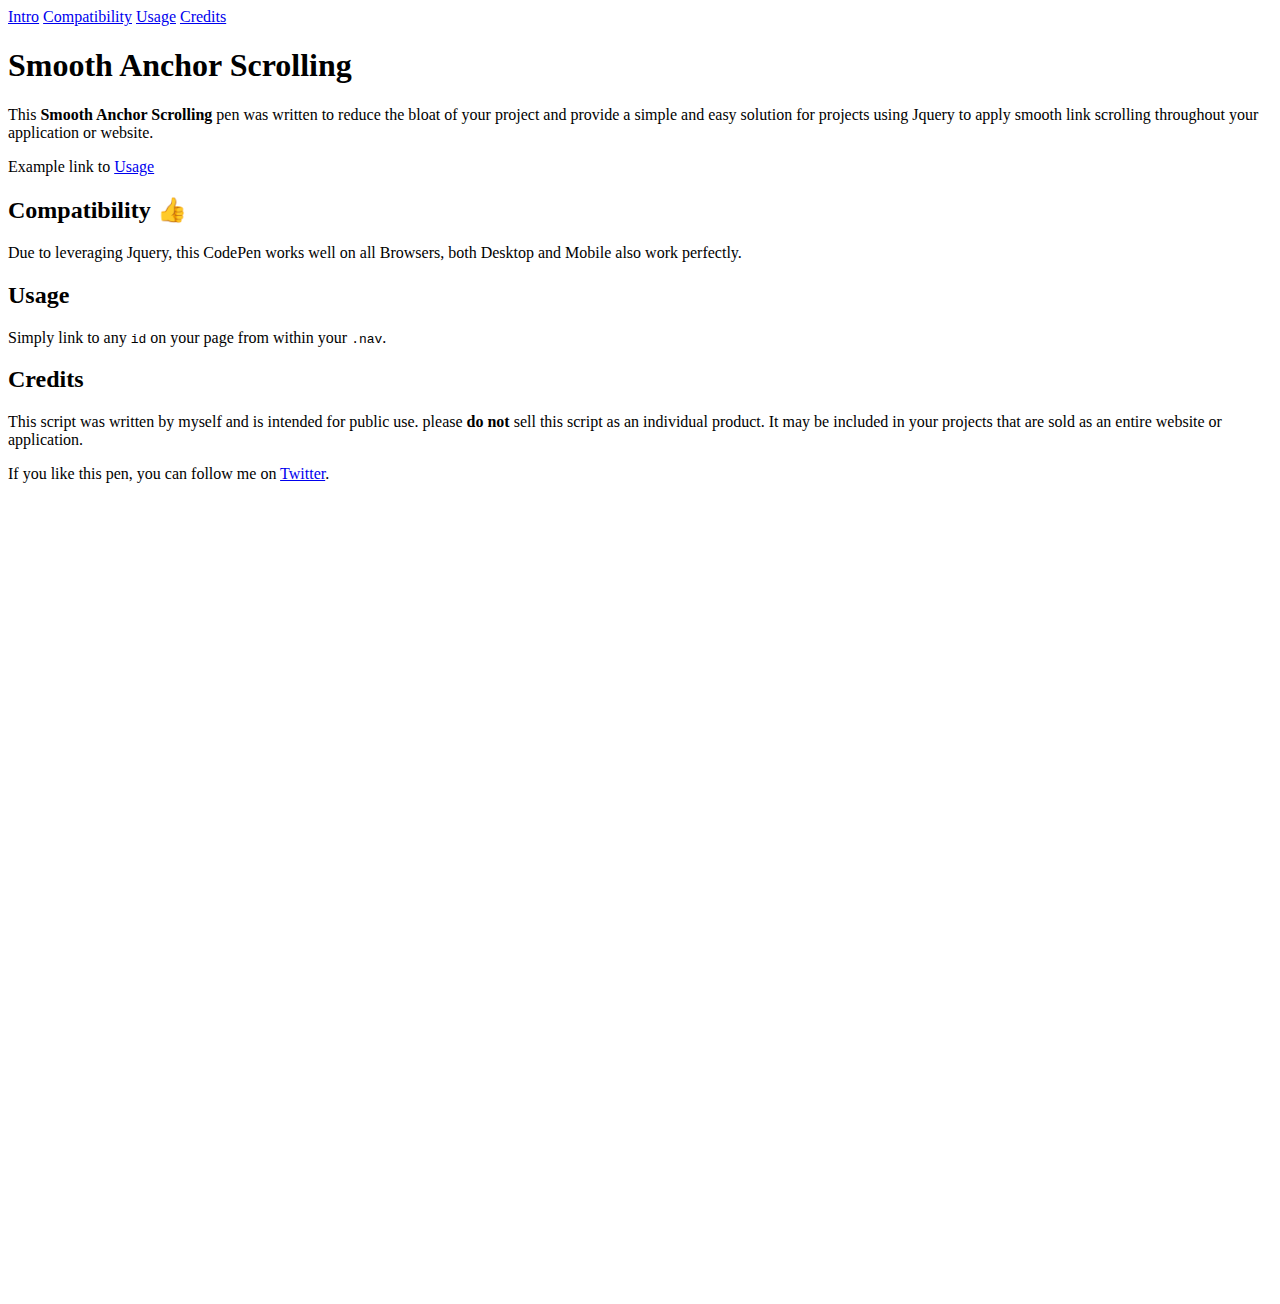
==== home/index.html @ 5e2395ce "Batch update" ====
<!DOCTYPE html><html class="" lang=""><head><script type="text/javascript" class="silex-json-styles" data-silex-static="">
    window.silex = window.silex || {}
    window.silex.data = {"site":{"width":1200},"pages":[{"id":"page-page-1","displayName":"Page 1","link":{"linkType":"LinkTypePage","href":"#!page-page-1"},"canDelete":true,"canProperties":true,"canMove":true,"canRename":true,"opened":false}]}</script>
    <meta charset="UTF-8">
    <!-- generator meta tag -->
    <!-- leave this for stats and Silex version check -->
    <meta name="generator" content="Silex v2.2.14">
    <!-- End of generator meta tag -->
    <script type="text/javascript" src="https://editor.silex.me/static/2.12/jquery.js" data-silex-static=""></script>
    <script type="text/javascript" src="https://editor.silex.me/static/2.12/jquery-ui.js" data-silex-static="" data-silex-remove-publish=""></script>
    <script type="text/javascript" src="https://editor.silex.me/static/2.12/pageable.js" data-silex-static="" data-silex-remove-publish=""></script>
    <script type="text/javascript" src="https://editor.silex.me/static/2.12/front-end.js" data-silex-static=""></script>
    <link rel="stylesheet" href="https://editor.silex.me/static/2.12/normalize.css" data-silex-static="">
    <link rel="stylesheet" href="https://editor.silex.me/static/2.12/front-end.css" data-silex-static="">

    <style class="silex-style">.body-initial {background-color: rgba(255,255,255,1); position: static;}.silex-id-1478366444112-1 {background-color: transparent; position: static; margin-top: -1px;}.silex-id-1478366444112-0 {background-color: transparent; min-height: 100px; position: relative; margin-left: auto; margin-right: auto;}.silex-id-1474394621033-3 {position: static; margin-top: -1px;}.silex-id-1474394621032-2 {background-color: transparent; min-height: 600px; position: relative; margin-left: auto; margin-right: auto;}.silex-id-1478366450713-3 {background-color: transparent; position: static; margin-top: -1px;}.silex-id-1478366450713-2 {background-color: transparent; min-height: 100px; position: relative; margin-left: auto; margin-right: auto;}@media only screen and (max-width: 480px) {}</style>
    <script type="text/javascript" class="silex-script">// https://twitter.com/uixmat

function scrollNav() {
  $('.nav a').click(function(){
    $(".active").removeClass("active");     
    $(this).addClass("active");
    
    $('html, body').stop().animate({
      scrollTop: $($(this).attr('href')).offset().top - 160
    }, 300);
    return false;
  });
}
scrollNav();</script>
    <style class="silex-inline-styles">.body-initial {background-color: rgba(255,255,255,1); position: static;}.silex-id-1478366444112-1 {background-color: transparent; position: static; margin-top: -1px;}.silex-id-1478366444112-0 {background-color: transparent; min-height: 100px; position: relative; margin-left: auto; margin-right: auto;}.silex-id-1474394621033-3 {position: static; margin-top: -1px;}.silex-id-1474394621032-2 {background-color: transparent; min-height: 600px; position: relative; margin-left: auto; margin-right: auto;}.silex-id-1478366450713-3 {background-color: transparent; position: static; margin-top: -1px;}.silex-id-1478366450713-2 {background-color: transparent; min-height: 100px; position: relative; margin-left: auto; margin-right: auto;}@media only screen and (max-width: 480px) {}</style>
    <title></title>
    

    
<style class="silex-prodotype-style" data-style-id="all-style">.website-width {width: 1200px;}@media (min-width: 481px) {.silex-editor {min-width: 1400px;}}</style><link href="https://fonts.googleapis.com/css?family=Roboto" rel="stylesheet" class="silex-custom-font"><meta name="viewport" content="width=device-width, initial-scale=1"><style class="silex-style-settings">.website-width {width: 1200px;}@media (min-width: 481px) {.silex-editor {min-width: 1400px;}}</style><!-- Silex HEAD tag do not remove --><nav class="nav">
  <a href="#s1" class="active">Intro</a>
  <a href="#s2">Compatibility</a>
  <a href="#s3">Usage</a>
  <a href="#s4">Credits</a>
</nav>

<article id="s1">
  <h1>Smooth Anchor Scrolling</h1>
  <p>This <b>Smooth Anchor Scrolling</b> pen was written to reduce the bloat of your project and provide a simple and easy solution for projects using Jquery to apply smooth link scrolling throughout your application or website.</p>
  <p>Example link to <span class="nav"><a href="#s3">Usage</a></span></p>
</article>

<article id="s2">
  <h2>Compatibility 👍</h2>
  <p>Due to leveraging Jquery, this CodePen works well on all Browsers, both Desktop and Mobile also work perfectly.</p>
</article>

<article id="s3">
  <h2>Usage</h2>
  <p>Simply link to any <code>id</code> on your page from within your <code>.nav</code>.</p>
</article>

<article class="margin" id="s4">
  <h2>Credits</h2>
  <p>This script was written by myself and is intended for public use. please <b>do not</b> sell this script as an individual product. It may be included in your projects that are sold as an entire website or application.</p>
  <p>If you like this pen, you can follow me on <a href="https://twitter.com/uixmat/" target="_blank">Twitter</a>.</p>
</article><!-- End of Silex HEAD tag do not remove --></head>

<body data-silex-id="body-initial" class="body-initial all-style enable-mobile prevent-resizable prevent-selectable editable-style silex-runtime" data-silex-type="container-element" style="">
    









    <section data-silex-type="container-element" class="container-element editable-style silex-id-1478366444112-1 section-element prevent-resizable page-page-1 paged-element" data-silex-id="silex-id-1478366444112-1">
        <div data-silex-type="container-element" class="editable-style silex-element-content silex-id-1478366444112-0 container-element website-width" data-silex-id="silex-id-1478366444112-0"></div>
    </section>
    <section data-silex-type="container-element" class="container-element editable-style silex-id-1474394621033-3 section-element prevent-resizable page-page-1 paged-element" data-silex-id="silex-id-1474394621033-3">
        <div data-silex-type="container-element" class="editable-style silex-element-content silex-id-1474394621032-2 container-element website-width selected" data-silex-id="silex-id-1474394621032-2"></div>
    </section>
    <section data-silex-type="container-element" class="container-element editable-style silex-id-1478366450713-3 section-element prevent-resizable page-page-1 paged-element" data-silex-id="silex-id-1478366450713-3">
        <div data-silex-type="container-element" class="editable-style silex-element-content silex-id-1478366450713-2 container-element website-width" data-silex-id="silex-id-1478366450713-2">

            
        </div>
    </section>
















</body></html>
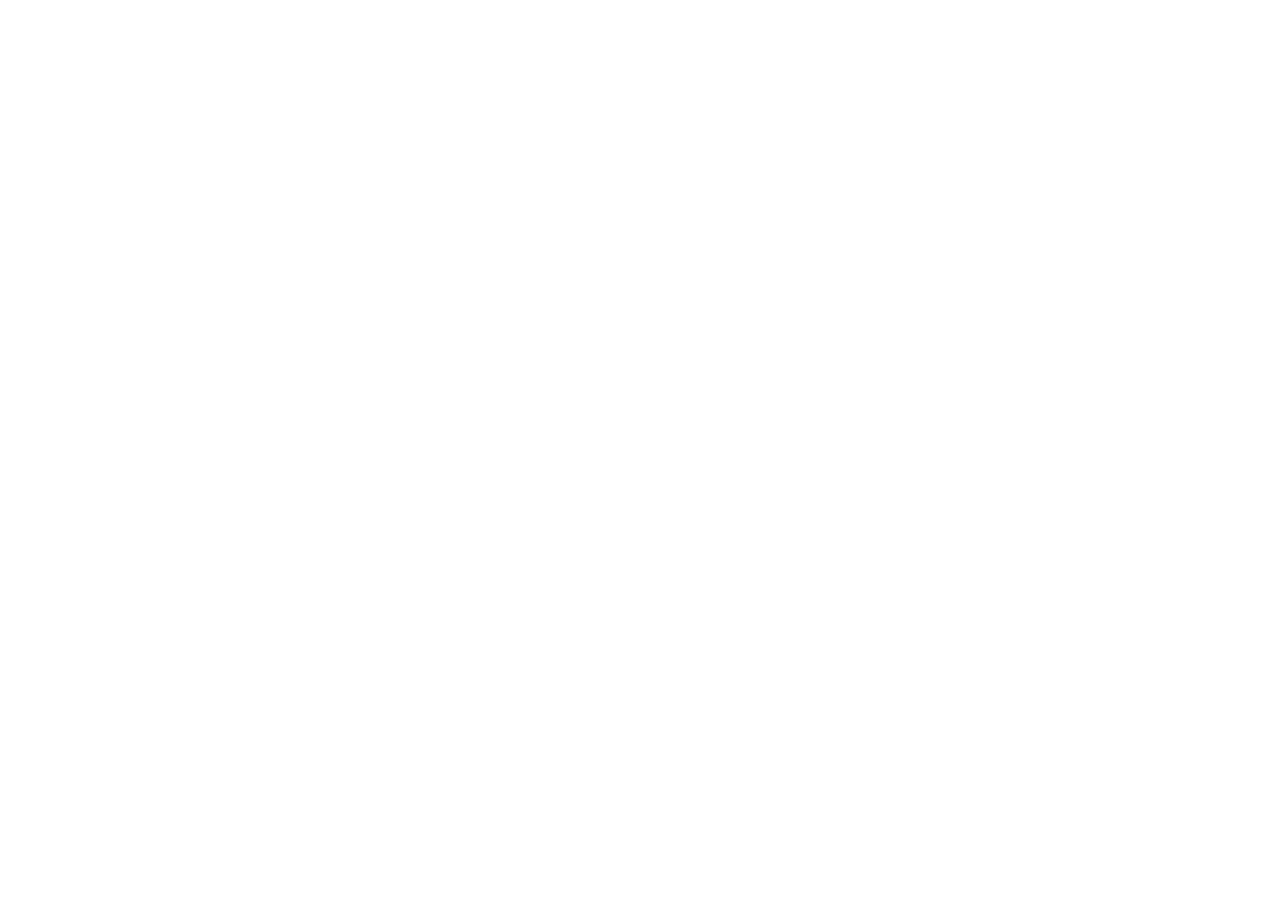
==== commit 8ccf15c0: "Batch update" ====
--- a/home/index.html
+++ b/home/index.html
@@ -13,54 +13,14 @@
     <link rel="stylesheet" href="https://editor.silex.me/static/2.12/normalize.css" data-silex-static="">
     <link rel="stylesheet" href="https://editor.silex.me/static/2.12/front-end.css" data-silex-static="">
 
-    <style class="silex-style">.body-initial {background-color: rgba(255,255,255,1); position: static;}.silex-id-1478366444112-1 {background-color: transparent; position: static; margin-top: -1px;}.silex-id-1478366444112-0 {background-color: transparent; min-height: 100px; position: relative; margin-left: auto; margin-right: auto;}.silex-id-1474394621033-3 {position: static; margin-top: -1px;}.silex-id-1474394621032-2 {background-color: transparent; min-height: 600px; position: relative; margin-left: auto; margin-right: auto;}.silex-id-1478366450713-3 {background-color: transparent; position: static; margin-top: -1px;}.silex-id-1478366450713-2 {background-color: transparent; min-height: 100px; position: relative; margin-left: auto; margin-right: auto;}@media only screen and (max-width: 480px) {}</style>
-    <script type="text/javascript" class="silex-script">// https://twitter.com/uixmat
-
-function scrollNav() {
-  $('.nav a').click(function(){
-    $(".active").removeClass("active");     
-    $(this).addClass("active");
-    
-    $('html, body').stop().animate({
-      scrollTop: $($(this).attr('href')).offset().top - 160
-    }, 300);
-    return false;
-  });
-}
-scrollNav();</script>
+    <style class="silex-style"></style>
+    <script type="text/javascript" class="silex-script"></script>
     <style class="silex-inline-styles">.body-initial {background-color: rgba(255,255,255,1); position: static;}.silex-id-1478366444112-1 {background-color: transparent; position: static; margin-top: -1px;}.silex-id-1478366444112-0 {background-color: transparent; min-height: 100px; position: relative; margin-left: auto; margin-right: auto;}.silex-id-1474394621033-3 {position: static; margin-top: -1px;}.silex-id-1474394621032-2 {background-color: transparent; min-height: 600px; position: relative; margin-left: auto; margin-right: auto;}.silex-id-1478366450713-3 {background-color: transparent; position: static; margin-top: -1px;}.silex-id-1478366450713-2 {background-color: transparent; min-height: 100px; position: relative; margin-left: auto; margin-right: auto;}@media only screen and (max-width: 480px) {}</style>
     <title></title>
     
 
     
-<style class="silex-prodotype-style" data-style-id="all-style">.website-width {width: 1200px;}@media (min-width: 481px) {.silex-editor {min-width: 1400px;}}</style><link href="https://fonts.googleapis.com/css?family=Roboto" rel="stylesheet" class="silex-custom-font"><meta name="viewport" content="width=device-width, initial-scale=1"><style class="silex-style-settings">.website-width {width: 1200px;}@media (min-width: 481px) {.silex-editor {min-width: 1400px;}}</style><!-- Silex HEAD tag do not remove --><nav class="nav">
-  <a href="#s1" class="active">Intro</a>
-  <a href="#s2">Compatibility</a>
-  <a href="#s3">Usage</a>
-  <a href="#s4">Credits</a>
-</nav>
-
-<article id="s1">
-  <h1>Smooth Anchor Scrolling</h1>
-  <p>This <b>Smooth Anchor Scrolling</b> pen was written to reduce the bloat of your project and provide a simple and easy solution for projects using Jquery to apply smooth link scrolling throughout your application or website.</p>
-  <p>Example link to <span class="nav"><a href="#s3">Usage</a></span></p>
-</article>
-
-<article id="s2">
-  <h2>Compatibility 👍</h2>
-  <p>Due to leveraging Jquery, this CodePen works well on all Browsers, both Desktop and Mobile also work perfectly.</p>
-</article>
-
-<article id="s3">
-  <h2>Usage</h2>
-  <p>Simply link to any <code>id</code> on your page from within your <code>.nav</code>.</p>
-</article>
-
-<article class="margin" id="s4">
-  <h2>Credits</h2>
-  <p>This script was written by myself and is intended for public use. please <b>do not</b> sell this script as an individual product. It may be included in your projects that are sold as an entire website or application.</p>
-  <p>If you like this pen, you can follow me on <a href="https://twitter.com/uixmat/" target="_blank">Twitter</a>.</p>
-</article><!-- End of Silex HEAD tag do not remove --></head>
+<style class="silex-prodotype-style" data-style-id="all-style">.website-width {width: 1200px;}@media (min-width: 481px) {.silex-editor {min-width: 1400px;}}</style><link href="https://fonts.googleapis.com/css?family=Roboto" rel="stylesheet" class="silex-custom-font"><meta name="viewport" content="width=device-width, initial-scale=1"><style class="silex-style-settings">.website-width {width: 1200px;}@media (min-width: 481px) {.silex-editor {min-width: 1400px;}}</style></head>
 
 <body data-silex-id="body-initial" class="body-initial all-style enable-mobile prevent-resizable prevent-selectable editable-style silex-runtime" data-silex-type="container-element" style="">
     
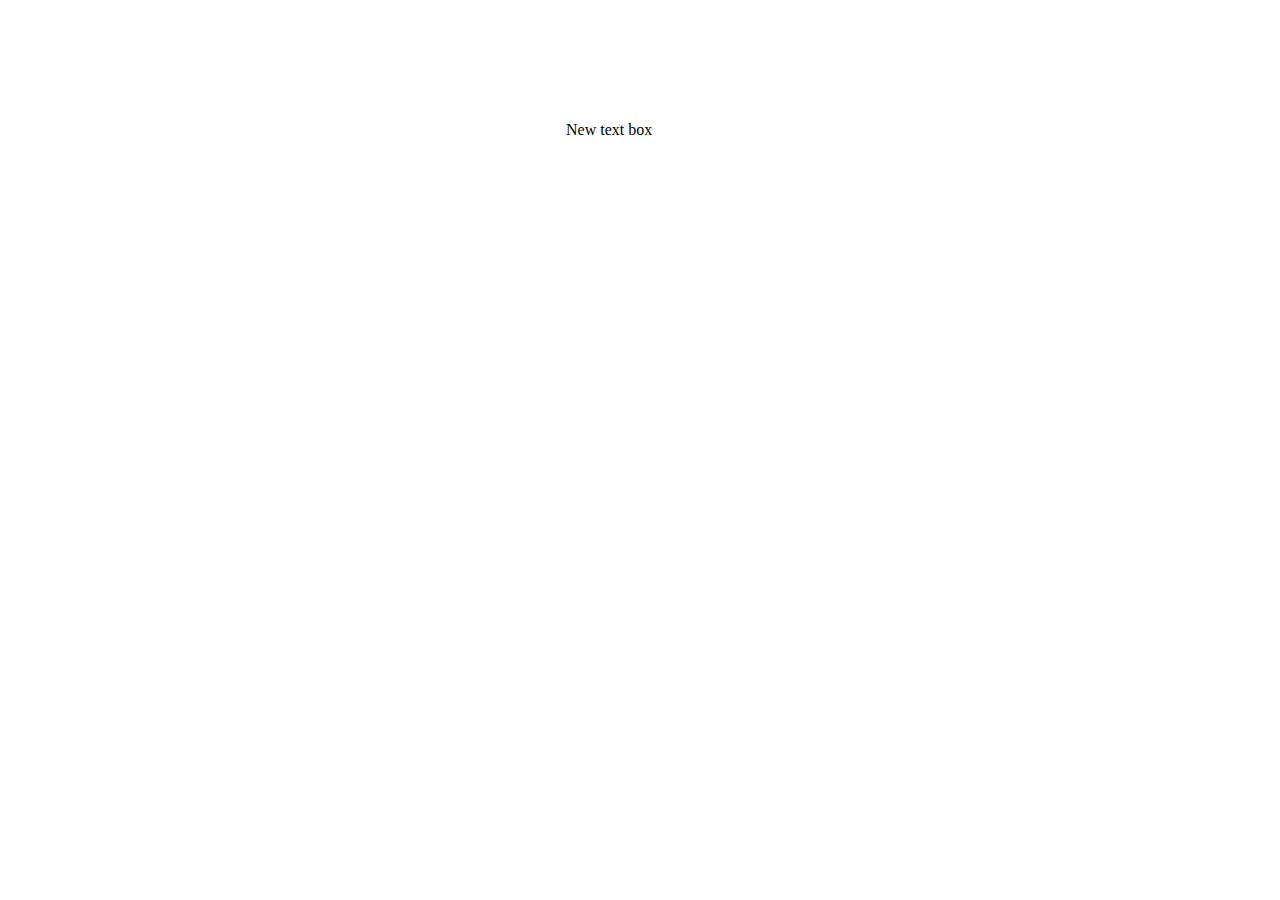
==== commit 9d21e00f: "Batch update" ====
--- a/home/index.html
+++ b/home/index.html
@@ -15,7 +15,7 @@
 
     <style class="silex-style"></style>
     <script type="text/javascript" class="silex-script"></script>
-    <style class="silex-inline-styles">.body-initial {background-color: rgba(255,255,255,1); position: static;}.silex-id-1478366444112-1 {background-color: transparent; position: static; margin-top: -1px;}.silex-id-1478366444112-0 {background-color: transparent; min-height: 100px; position: relative; margin-left: auto; margin-right: auto;}.silex-id-1474394621033-3 {position: static; margin-top: -1px;}.silex-id-1474394621032-2 {background-color: transparent; min-height: 600px; position: relative; margin-left: auto; margin-right: auto;}.silex-id-1478366450713-3 {background-color: transparent; position: static; margin-top: -1px;}.silex-id-1478366450713-2 {background-color: transparent; min-height: 100px; position: relative; margin-left: auto; margin-right: auto;}@media only screen and (max-width: 480px) {}</style>
+    <style class="silex-inline-styles">.body-initial {background-color: rgba(255,255,255,1); position: static;}.silex-id-1478366444112-1 {background-color: transparent; position: static; margin-top: -1px;}.silex-id-1478366444112-0 {background-color: transparent; min-height: 100px; position: relative; margin-left: auto; margin-right: auto;}.silex-id-1474394621033-3 {position: static; margin-top: -1px;}.silex-id-1474394621032-2 {background-color: transparent; min-height: 600px; position: relative; margin-left: auto; margin-right: auto;}.silex-id-1478366450713-3 {background-color: transparent; position: static; margin-top: -1px;}.silex-id-1478366450713-2 {background-color: transparent; min-height: 100px; position: relative; margin-left: auto; margin-right: auto;}.silex-id-1666295377570-0 {width: 100px; min-height: 100px; position: absolute; top: -1px; left: 526px;}@media only screen and (max-width: 480px) {}</style>
     <title></title>
     
 
@@ -37,7 +37,7 @@
         <div data-silex-type="container-element" class="editable-style silex-element-content silex-id-1478366444112-0 container-element website-width" data-silex-id="silex-id-1478366444112-0"></div>
     </section>
     <section data-silex-type="container-element" class="container-element editable-style silex-id-1474394621033-3 section-element prevent-resizable page-page-1 paged-element" data-silex-id="silex-id-1474394621033-3">
-        <div data-silex-type="container-element" class="editable-style silex-element-content silex-id-1474394621032-2 container-element website-width selected" data-silex-id="silex-id-1474394621032-2"></div>
+        <div data-silex-type="container-element" class="editable-style silex-element-content silex-id-1474394621032-2 container-element website-width selected" data-silex-id="silex-id-1474394621032-2"><div data-silex-type="text-element" class="editable-style text-element silex-id-1666295377570-0" data-silex-id="silex-id-1666295377570-0" style=""><div class="silex-element-content normal"><p>New text box</p></div></div></div>
     </section>
     <section data-silex-type="container-element" class="container-element editable-style silex-id-1478366450713-3 section-element prevent-resizable page-page-1 paged-element" data-silex-id="silex-id-1478366450713-3">
         <div data-silex-type="container-element" class="editable-style silex-element-content silex-id-1478366450713-2 container-element website-width" data-silex-id="silex-id-1478366450713-2">
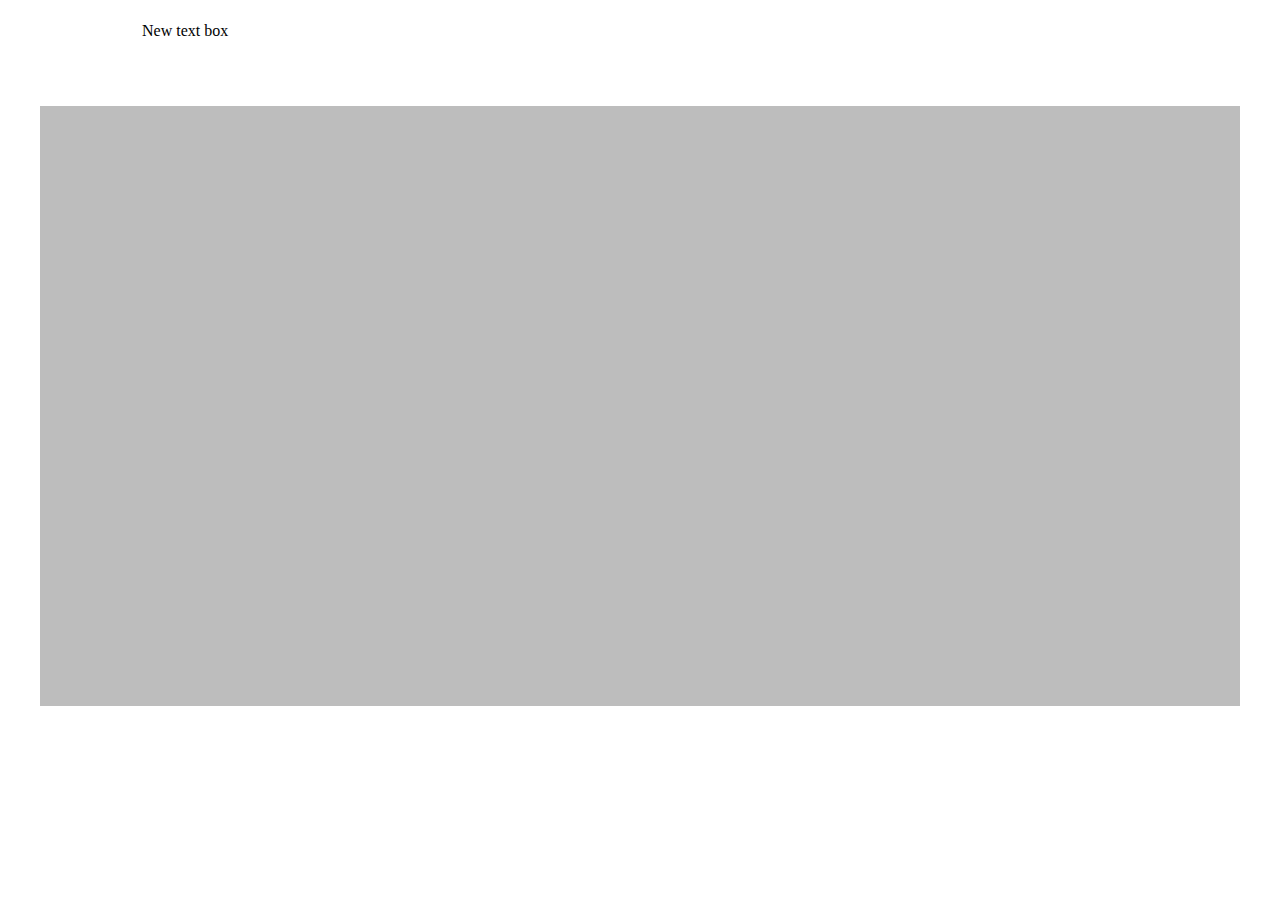
==== commit 4d829991: "Batch update" ====
--- a/home/index.html
+++ b/home/index.html
@@ -13,9 +13,9 @@
     <link rel="stylesheet" href="https://editor.silex.me/static/2.12/normalize.css" data-silex-static="">
     <link rel="stylesheet" href="https://editor.silex.me/static/2.12/front-end.css" data-silex-static="">
 
-    <style class="silex-style"></style>
+    <style class="silex-style">@import url(http://fonts.googleapis.com/css?family=PT+Serif);</style>
     <script type="text/javascript" class="silex-script"></script>
-    <style class="silex-inline-styles">.body-initial {background-color: rgba(255,255,255,1); position: static;}.silex-id-1478366444112-1 {background-color: transparent; position: static; margin-top: -1px;}.silex-id-1478366444112-0 {background-color: transparent; min-height: 100px; position: relative; margin-left: auto; margin-right: auto;}.silex-id-1474394621033-3 {position: static; margin-top: -1px;}.silex-id-1474394621032-2 {background-color: transparent; min-height: 600px; position: relative; margin-left: auto; margin-right: auto;}.silex-id-1478366450713-3 {background-color: transparent; position: static; margin-top: -1px;}.silex-id-1478366450713-2 {background-color: transparent; min-height: 100px; position: relative; margin-left: auto; margin-right: auto;}.silex-id-1666295377570-0 {width: 100px; min-height: 100px; position: absolute; top: -1px; left: 526px;}@media only screen and (max-width: 480px) {}</style>
+    <style class="silex-inline-styles">.body-initial {background-color: rgba(255,255,255,1); position: static;}.silex-id-1478366444112-1 {background-color: transparent; position: static; margin-top: -1px;}.silex-id-1478366444112-0 {background-color: transparent; min-height: 100px; position: relative; margin-left: auto; margin-right: auto;}.silex-id-1474394621033-3 {position: static; margin-top: -1px;}.silex-id-1474394621032-2 {background-color: rgba(189,189,189,1); min-height: 600px; position: relative; margin-left: auto; margin-right: auto;}.silex-id-1478366450713-3 {background-color: transparent; position: static; margin-top: -1px;}.silex-id-1478366450713-2 {background-color: transparent; min-height: 100px; position: relative; margin-left: auto; margin-right: auto;}.silex-id-1666295377570-0 {width: 100px; min-height: 100px; position: absolute; top: -1px; left: 102px;}@media only screen and (max-width: 480px) {}</style>
     <title></title>
     
 
@@ -34,10 +34,10 @@
 
 
     <section data-silex-type="container-element" class="container-element editable-style silex-id-1478366444112-1 section-element prevent-resizable page-page-1 paged-element" data-silex-id="silex-id-1478366444112-1">
-        <div data-silex-type="container-element" class="editable-style silex-element-content silex-id-1478366444112-0 container-element website-width" data-silex-id="silex-id-1478366444112-0"></div>
+        <div data-silex-type="container-element" class="editable-style silex-element-content silex-id-1478366444112-0 container-element website-width" data-silex-id="silex-id-1478366444112-0"><div data-silex-type="text-element" class="editable-style text-element silex-id-1666295377570-0 @import url(http://fonts.googleapis.com/css?family=PT+Serif);" data-silex-id="silex-id-1666295377570-0" style=""><div class="silex-element-content normal"><p>New text box</p></div></div></div>
     </section>
     <section data-silex-type="container-element" class="container-element editable-style silex-id-1474394621033-3 section-element prevent-resizable page-page-1 paged-element" data-silex-id="silex-id-1474394621033-3">
-        <div data-silex-type="container-element" class="editable-style silex-element-content silex-id-1474394621032-2 container-element website-width selected" data-silex-id="silex-id-1474394621032-2"><div data-silex-type="text-element" class="editable-style text-element silex-id-1666295377570-0" data-silex-id="silex-id-1666295377570-0" style=""><div class="silex-element-content normal"><p>New text box</p></div></div></div>
+        <div data-silex-type="container-element" class="editable-style silex-element-content silex-id-1474394621032-2 container-element website-width selected" data-silex-id="silex-id-1474394621032-2"></div>
     </section>
     <section data-silex-type="container-element" class="container-element editable-style silex-id-1478366450713-3 section-element prevent-resizable page-page-1 paged-element" data-silex-id="silex-id-1478366450713-3">
         <div data-silex-type="container-element" class="editable-style silex-element-content silex-id-1478366450713-2 container-element website-width" data-silex-id="silex-id-1478366450713-2">
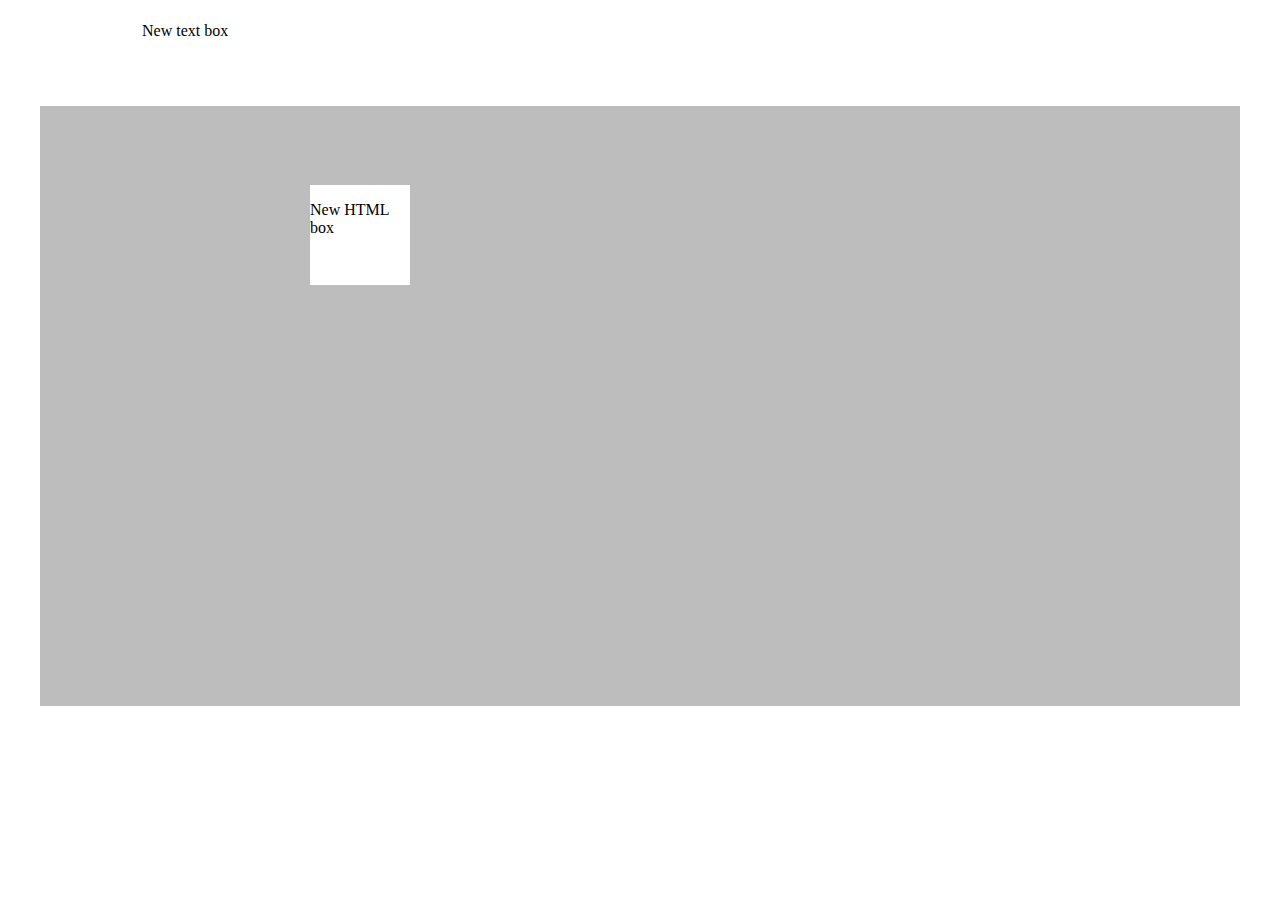
==== commit 317501d3: "Batch update" ====
--- a/home/index.html
+++ b/home/index.html
@@ -15,7 +15,7 @@
 
     <style class="silex-style">@import url(http://fonts.googleapis.com/css?family=PT+Serif);</style>
     <script type="text/javascript" class="silex-script"></script>
-    <style class="silex-inline-styles">.body-initial {background-color: rgba(255,255,255,1); position: static;}.silex-id-1478366444112-1 {background-color: transparent; position: static; margin-top: -1px;}.silex-id-1478366444112-0 {background-color: transparent; min-height: 100px; position: relative; margin-left: auto; margin-right: auto;}.silex-id-1474394621033-3 {position: static; margin-top: -1px;}.silex-id-1474394621032-2 {background-color: rgba(189,189,189,1); min-height: 600px; position: relative; margin-left: auto; margin-right: auto;}.silex-id-1478366450713-3 {background-color: transparent; position: static; margin-top: -1px;}.silex-id-1478366450713-2 {background-color: transparent; min-height: 100px; position: relative; margin-left: auto; margin-right: auto;}.silex-id-1666295377570-0 {width: 100px; min-height: 100px; position: absolute; top: -1px; left: 102px;}@media only screen and (max-width: 480px) {}</style>
+    <style class="silex-inline-styles">.body-initial {background-color: rgba(255,255,255,1); position: static;}.silex-id-1478366444112-1 {background-color: transparent; position: static; margin-top: -1px;}.silex-id-1478366444112-0 {background-color: transparent; min-height: 100px; position: relative; margin-left: auto; margin-right: auto;}.silex-id-1474394621033-3 {position: static; margin-top: -1px;}.silex-id-1474394621032-2 {background-color: rgba(189,189,189,1); min-height: 600px; position: relative; margin-left: auto; margin-right: auto;}.silex-id-1478366450713-3 {background-color: transparent; position: static; margin-top: -1px;}.silex-id-1478366450713-2 {background-color: transparent; min-height: 100px; position: relative; margin-left: auto; margin-right: auto;}.silex-id-1666295377570-0 {width: 100px; min-height: 100px; position: absolute; top: -1px; left: 102px;}.silex-id-1666298188446-0 {width: 100px; min-height: 100px; background-color: rgb(255, 255, 255); position: absolute; top: 79px; left: 270px;}@media only screen and (max-width: 480px) {}</style>
     <title></title>
     
 
@@ -37,7 +37,7 @@
         <div data-silex-type="container-element" class="editable-style silex-element-content silex-id-1478366444112-0 container-element website-width" data-silex-id="silex-id-1478366444112-0"><div data-silex-type="text-element" class="editable-style text-element silex-id-1666295377570-0 @import url(http://fonts.googleapis.com/css?family=PT+Serif);" data-silex-id="silex-id-1666295377570-0" style=""><div class="silex-element-content normal"><p>New text box</p></div></div></div>
     </section>
     <section data-silex-type="container-element" class="container-element editable-style silex-id-1474394621033-3 section-element prevent-resizable page-page-1 paged-element" data-silex-id="silex-id-1474394621033-3">
-        <div data-silex-type="container-element" class="editable-style silex-element-content silex-id-1474394621032-2 container-element website-width selected" data-silex-id="silex-id-1474394621032-2"></div>
+        <div data-silex-type="container-element" class="editable-style silex-element-content silex-id-1474394621032-2 container-element website-width selected" data-silex-id="silex-id-1474394621032-2"><div data-silex-type="html-element" class="editable-style html-element silex-id-1666298188446-0" data-silex-id="silex-id-1666298188446-0" style=""><div class="silex-element-content"><p>New HTML box</p></div></div></div>
     </section>
     <section data-silex-type="container-element" class="container-element editable-style silex-id-1478366450713-3 section-element prevent-resizable page-page-1 paged-element" data-silex-id="silex-id-1478366450713-3">
         <div data-silex-type="container-element" class="editable-style silex-element-content silex-id-1478366450713-2 container-element website-width" data-silex-id="silex-id-1478366450713-2">
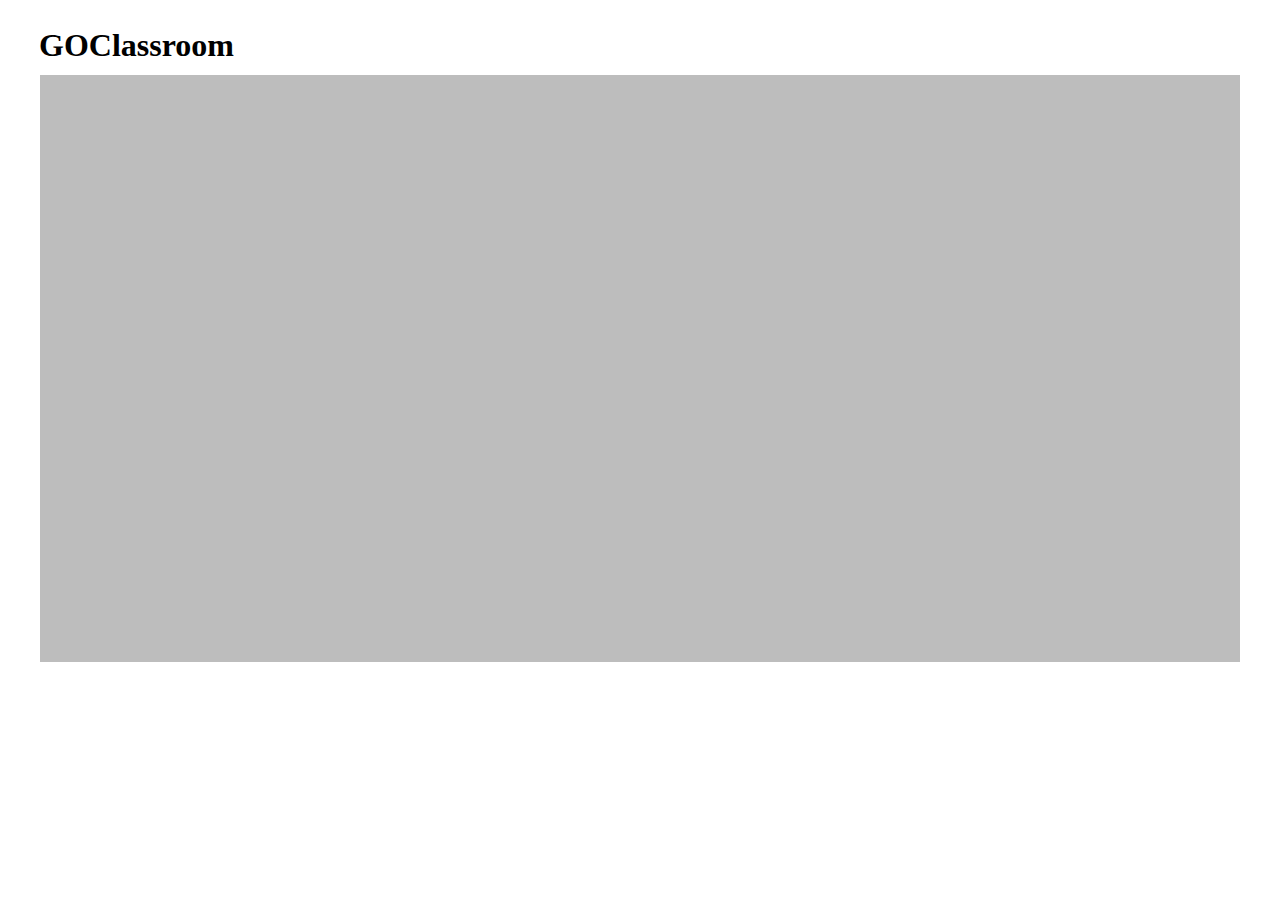
==== commit 0006d2a0: "Batch update" ====
--- a/home/index.html
+++ b/home/index.html
@@ -15,14 +15,14 @@
 
     <style class="silex-style">@import url(http://fonts.googleapis.com/css?family=PT+Serif);</style>
     <script type="text/javascript" class="silex-script"></script>
-    <style class="silex-inline-styles">.body-initial {background-color: rgba(255,255,255,1); position: static;}.silex-id-1478366444112-1 {background-color: transparent; position: static; margin-top: -1px;}.silex-id-1478366444112-0 {background-color: transparent; min-height: 100px; position: relative; margin-left: auto; margin-right: auto;}.silex-id-1474394621033-3 {position: static; margin-top: -1px;}.silex-id-1474394621032-2 {background-color: rgba(189,189,189,1); min-height: 600px; position: relative; margin-left: auto; margin-right: auto;}.silex-id-1478366450713-3 {background-color: transparent; position: static; margin-top: -1px;}.silex-id-1478366450713-2 {background-color: transparent; min-height: 100px; position: relative; margin-left: auto; margin-right: auto;}.silex-id-1666295377570-0 {width: 100px; min-height: 100px; position: absolute; top: -1px; left: 102px;}.silex-id-1666298188446-0 {width: 100px; min-height: 100px; background-color: rgb(255, 255, 255); position: absolute; top: 79px; left: 270px;}@media only screen and (max-width: 480px) {}</style>
+    <style class="silex-inline-styles">.body-initial {background-color: rgba(255,255,255,1); position: static;}.silex-id-1478366444112-1 {background-color: transparent; position: static; margin-top: -1px;}.silex-id-1478366444112-0 {background-color: transparent; min-height: 69px; position: relative; margin-left: auto; margin-right: auto;}.silex-id-1474394621033-3 {position: static; margin-top: -1px;}.silex-id-1474394621032-2 {background-color: rgba(189,189,189,1); min-height: 587px; position: relative; margin-left: auto; margin-right: auto;}.silex-id-1478366450713-3 {background-color: transparent; position: static; margin-top: -1px;}.silex-id-1478366450713-2 {background-color: transparent; min-height: 100px; position: relative; margin-left: auto; margin-right: auto;}.silex-id-1666295377570-0 {width: 464px; min-height: 79px; position: absolute; top: -1px; left: -1px;}.silex-id-1666298299888-3 {width: 400px; min-height: 100px; background-color: transparent; position: absolute; top: 15px; left: 426px;}@media only screen and (max-width: 480px) {}</style>
     <title></title>
     
 
     
 <style class="silex-prodotype-style" data-style-id="all-style">.website-width {width: 1200px;}@media (min-width: 481px) {.silex-editor {min-width: 1400px;}}</style><link href="https://fonts.googleapis.com/css?family=Roboto" rel="stylesheet" class="silex-custom-font"><meta name="viewport" content="width=device-width, initial-scale=1"><style class="silex-style-settings">.website-width {width: 1200px;}@media (min-width: 481px) {.silex-editor {min-width: 1400px;}}</style></head>
 
-<body data-silex-id="body-initial" class="body-initial all-style enable-mobile prevent-resizable prevent-selectable editable-style silex-runtime" data-silex-type="container-element" style="">
+<body data-silex-id="body-initial" class="body-initial all-style enable-mobile prevent-resizable prevent-selectable editable-style silex-runtime" data-silex-type="container-element" style="" data-new-gr-c-s-loaded="14.1084.0">
     
 
 
@@ -34,10 +34,27 @@
 
 
     <section data-silex-type="container-element" class="container-element editable-style silex-id-1478366444112-1 section-element prevent-resizable page-page-1 paged-element" data-silex-id="silex-id-1478366444112-1">
-        <div data-silex-type="container-element" class="editable-style silex-element-content silex-id-1478366444112-0 container-element website-width" data-silex-id="silex-id-1478366444112-0"><div data-silex-type="text-element" class="editable-style text-element silex-id-1666295377570-0 @import url(http://fonts.googleapis.com/css?family=PT+Serif);" data-silex-id="silex-id-1666295377570-0" style=""><div class="silex-element-content normal"><p>New text box</p></div></div></div>
+        <div data-silex-type="container-element" class="editable-style silex-element-content silex-id-1478366444112-0 container-element website-width" data-silex-id="silex-id-1478366444112-0" style=""><div data-silex-type="text-element" class="editable-style text-element silex-id-1666295377570-0 @import url(http://fonts.googleapis.com/css?family=PT+Serif);" data-silex-id="silex-id-1666295377570-0" style=""><div class="silex-element-content normal"><h1> <b></b>GOClassroom</h1><span class="_wysihtml-temp-caret-fix" style="position: absolute; display: block; min-width: 1px; z-index: 99999;">﻿</span></div></div></div>
     </section>
     <section data-silex-type="container-element" class="container-element editable-style silex-id-1474394621033-3 section-element prevent-resizable page-page-1 paged-element" data-silex-id="silex-id-1474394621033-3">
-        <div data-silex-type="container-element" class="editable-style silex-element-content silex-id-1474394621032-2 container-element website-width selected" data-silex-id="silex-id-1474394621032-2"><div data-silex-type="html-element" class="editable-style html-element silex-id-1666298188446-0" data-silex-id="silex-id-1666298188446-0" style=""><div class="silex-element-content"><p>New HTML box</p></div></div></div>
+        <div data-silex-type="container-element" class="editable-style silex-element-content silex-id-1474394621032-2 container-element website-width selected" data-silex-id="silex-id-1474394621032-2" style=""><div data-silex-type="html-element" class="editable-style html-element silex-id-1666298299888-3 silex-component-skill-bars" data-silex-id="silex-id-1666298299888-3" style=""><div class="silex-element-content">
+<style>.skillbar {position: relative; display: block; margin-bottom: 15px; width: 100%; background: #eee; height: 35px; border-radius: 3px; -moz-border-radius: 3px; -webkit-border-radius: 3px; -webkit-transition: 0.4s linear; -moz-transition: 0.4s linear; -ms-transition: 0.4s linear; -o-transition: 0.4s linear; transition: 0.4s linear; -webkit-transition-property: width, background-color; -moz-transition-property: width, background-color; -ms-transition-property: width, background-color; -o-transition-property: width, background-color; transition-property: width, background-color;}.skillbar-title {position: relative; float: left; width: 25%; font-weight: bold; font-size: 13px; color: #ffffff; background: #6adcfa; -webkit-border-top-left-radius: 3px; -webkit-border-bottom-left-radius: 4px; -moz-border-radius-topleft: 3px; -moz-border-radius-bottomleft: 3px; border-top-left-radius: 3px; border-bottom-left-radius: 3px;}.skillbar-title span {display: block; text-align: center; background: rgba(0, 0, 0, 0.1); height: 35px; line-height: 35px; -webkit-border-top-left-radius: 3px; -webkit-border-bottom-left-radius: 3px; -moz-border-radius-topleft: 3px; -moz-border-radius-bottomleft: 3px; border-top-left-radius: 3px; border-bottom-left-radius: 3px;}.skillbar-bar {float: left; height: 35px; width: 0px; border-radius: 0 3px 3px 0; -moz-border-radius: 0 3px 3px 0; -webkit-border-radius: 0 3px 3px 0;}.skill-bar-percent {position: absolute; right: 10px; top: 0; font-size: 11px; height: 35px; line-height: 35px; color: rgba(0, 0, 0, 0.4);}</style>
+<script type="text/javascript">
+  var fillBarSize = $('.skillbar').width() * (1 - 25 / 100);
+  var doc = $(document);
+  doc.scroll(function() {
+    var skillbars = $('.skillbar');
+    // Start animation when the skillbars hit the middle of the screen
+    if (skillbars.offset().top <= (doc.scrollTop() + $(window).height()/2)) {
+      $('.skillbar').each(function(){
+        $(this).find('.skillbar-bar').delay(500).animate({
+          width: (fillBarSize * parseInt($(this).attr('data-percent')) / 100) + 'px'
+        },6000);
+      });
+    }
+  });
+</script>
+</div></div></div>
     </section>
     <section data-silex-type="container-element" class="container-element editable-style silex-id-1478366450713-3 section-element prevent-resizable page-page-1 paged-element" data-silex-id="silex-id-1478366450713-3">
         <div data-silex-type="container-element" class="editable-style silex-element-content silex-id-1478366450713-2 container-element website-width" data-silex-id="silex-id-1478366450713-2">
@@ -61,4 +78,4 @@
 
 
 
-</body></html>+<grammarly-desktop-integration data-grammarly-shadow-root="true"></grammarly-desktop-integration></body></html>